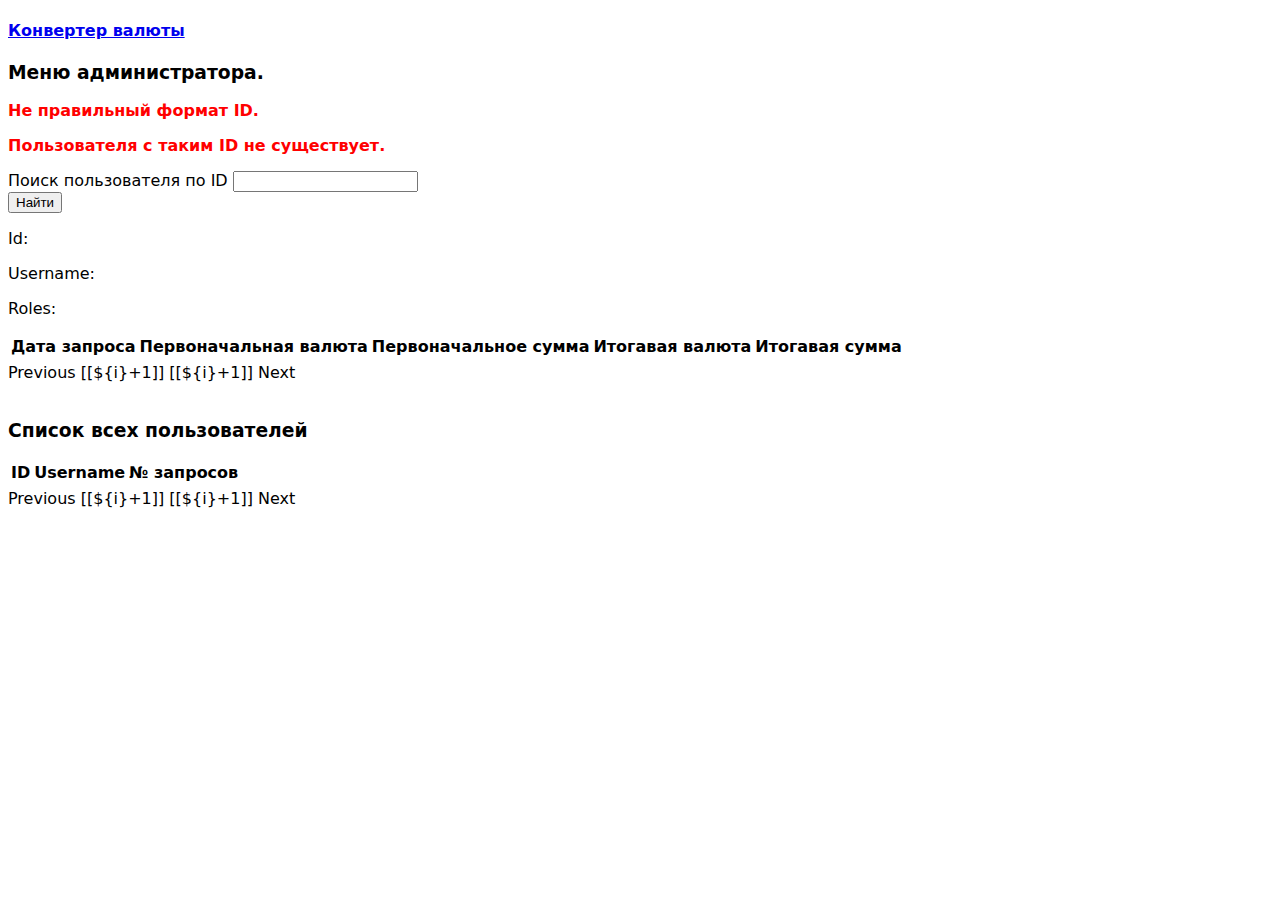
==== src/main/resources/templates/admin.html @ b54f7c4e "Made admin page with two tables and paging for them, kinda works." ====
<!DOCTYPE html>
<html xmlns="http://www.w3.org/1999/xhtml" xmlns:th="https://www.thymeleaf.org"
      xmlns:sec="https://www.thymeleaf.org/thymeleaf-extras-springsecurity5">
<head>
    <title>Admin page</title>
    <meta charset="utf-8" />
    <link rel="stylesheet" href="../static/css/main.css" th:href="@{/css/main.css}" />
</head>
<body>
<div th:substituteby="index::logout"></div>
<div th:substituteby="index::notleggedin"></div>
<h4><a href="/converter">Конвертер валюты</a></h4>

<h3>Меню администратора.</h3>
<p th:if="${requestError}" class="error">Не правильный формат ID.</p>
<p th:if="${idNotFound}" class="error">Пользователя с таким ID не существует.</p>
<form th:action="@{/admin/get/}" method="get">
    Поиск пользователя по ID <label>
    <input th:name="userId" th:placeholder="ID"/>
                    </label> <br/>
    <input type="submit" value="Найти">
</form>
    <div th:if="${user != null && user.id != null}">
        <p>Id: <a th:text="${user.id}"></a></p>
        <p>Username: <a th:text="${user.username}"></a></p>
        <p>Roles: <a th:text="${user.getAuthorities()}"></a></p>

        <table>
            <tr>
                <th>Дата запроса</th>
                <th>Первоначальная валюта</th>
                <th>Первоначальное сумма</th>
                <th>Итогавая валюта</th>
                <th>Итогавая сумма</th>
            </tr>
            <tr th:each="history : ${user.getConverterHistories()}">
                <td th:text="${history.queryDate}"></td>
                <td th:text="${history.initialValute}"></td>
                <td th:text="${history.initialSum}"></td>
                <td th:text="${history.goalValute}"></td>
                <td th:text="${history.goalSum}"></td>
            </tr>
        </table>
        <div class="pagination-div-history">
    <span th:if="${userHistory.hasPrevious()}">
        <a th:href="@{/admin/get/(userId=${userId}, userHistory_page=${userHistory.number-1},
                                                                userHistory_size=${userHistory.size})}">Previous</a>
    </span>
            <th:block th:each="i: ${#numbers.sequence(0, userHistory.totalPages - 1)}">
                <span th:if="${userHistory.number == i}" class="selected">[[${i}+1]]</span>
                <span th:unless="${userHistory.number == i}">
             <a th:href="@{/admin/get/(userId=${userId}, userHistory_page=${i},
                                                                userHistory_size=${userHistory.size})}">[[${i}+1]]</a>
        </span>
            </th:block>
            <span th:if="${userHistory.hasNext()}">
        <a th:href="@{/admin/get/(userId=${userId}, userHistory_page=${userHistory.number+1},
                                                                userHistory_size=${userHistory.size})}">Next</a>
    </span>
        </div>
    </div>
<br>
<h3>Список всех пользователей</h3>
<table>
    <tr><th>ID</th>
        <th>Username</th>
        <th>№ запросов</th>
    </tr>
    <tr th:each="user : ${allUsersPage.content}">
        <td th:text="${user.id}"></td>
        <td th:text="${user.username}"></td>
        <td th:text="${user.getConverterHistories().size()}"></td>
    </tr>
</table>
<div class="pagination-div">
    <span th:if="${allUsersPage.hasPrevious()}">
        <a th:href="@{/admin/(allUsersPage_page=${allUsersPage.number-1},allUsersPage_size=${allUsersPage.size})}">Previous</a>
    </span>
    <th:block th:each="i: ${#numbers.sequence(0, allUsersPage.totalPages - 1)}">
        <span th:if="${allUsersPage.number == i}" class="selected">[[${i}+1]]</span>
        <span th:unless="${allUsersPage.number == i}">
             <a th:href="@{/admin/(allUsersPage_page=${i},allUsersPage_size=${allUsersPage.size})}">[[${i}+1]]</a>
        </span>
    </th:block>
    <span th:if="${allUsersPage.hasNext()}">
        <a th:href="@{/admin/(allUsersPage_page=${allUsersPage.number+1},allUsersPage_size=${allUsersPage.size})}">Next</a>
    </span>
</div>
</body>
</html>
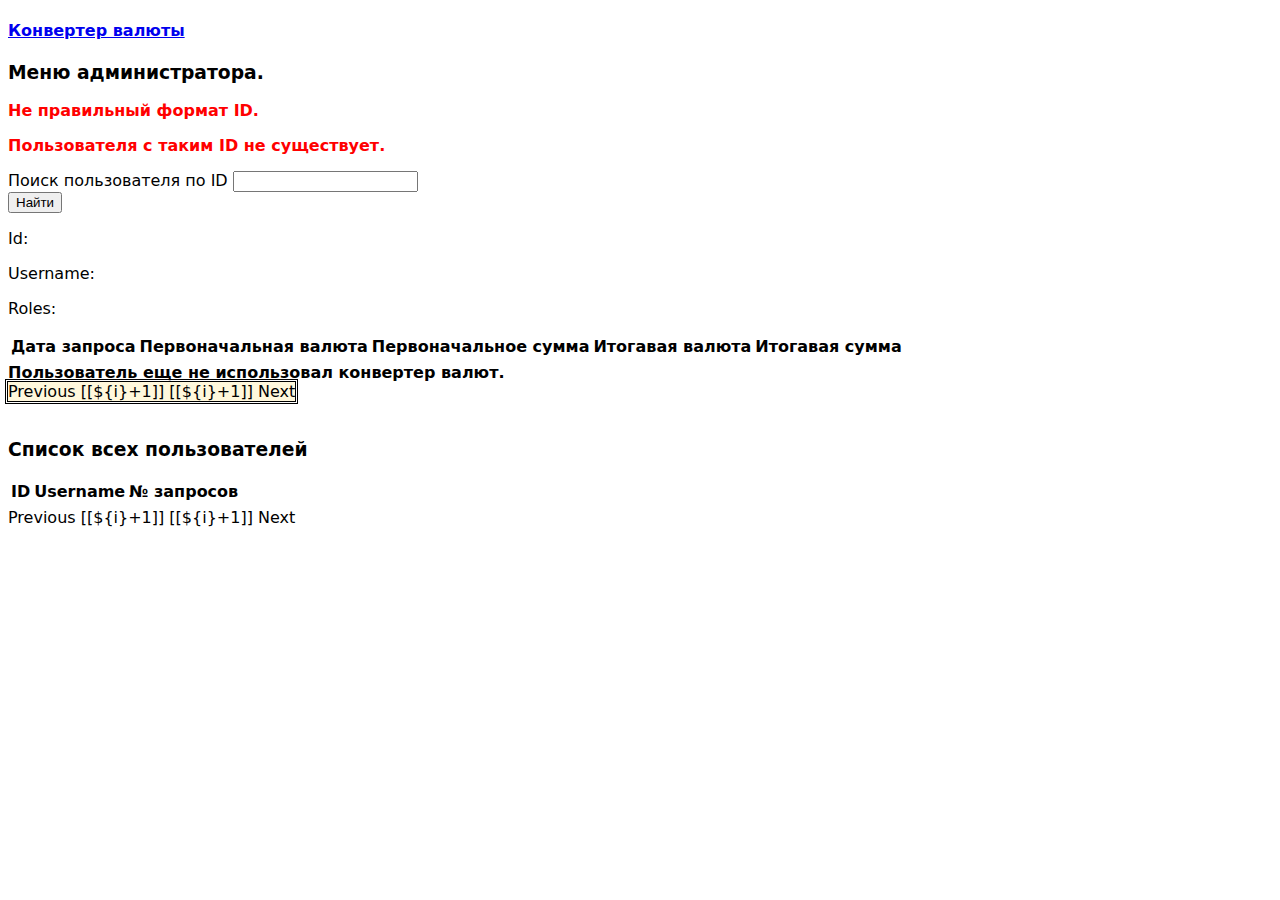
==== commit 900819e9: "Added ConverterController.java, refactored Bootstrap.java" ====
--- a/src/main/resources/templates/admin.html
+++ b/src/main/resources/templates/admin.html
@@ -25,23 +25,26 @@
         <p>Username: <a th:text="${user.username}"></a></p>
         <p>Roles: <a th:text="${user.getAuthorities()}"></a></p>
 
-        <table>
-            <tr>
-                <th>Дата запроса</th>
-                <th>Первоначальная валюта</th>
-                <th>Первоначальное сумма</th>
-                <th>Итогавая валюта</th>
-                <th>Итогавая сумма</th>
-            </tr>
-            <tr th:each="history : ${user.getConverterHistories()}">
-                <td th:text="${history.queryDate}"></td>
-                <td th:text="${history.initialValute}"></td>
-                <td th:text="${history.initialSum}"></td>
-                <td th:text="${history.goalValute}"></td>
-                <td th:text="${history.goalSum}"></td>
-            </tr>
-        </table>
-        <div class="pagination-div-history">
+        <div th:switch="${userHistory.content.isEmpty()}">
+            <table th:case="${false}">
+             <tr>
+                    <th>Дата запроса</th>
+                    <th>Первоначальная валюта</th>
+                    <th>Первоначальное сумма</th>
+                    <th>Итогавая валюта</th>
+                     <th>Итогавая сумма</th>
+                </tr>
+                <tr th:each="history : ${userHistory.content}">
+                    <td th:text="${history.queryDate}"></td>
+                    <td th:text="${history.initialCurrency}"></td>
+                    <td th:text="${history.initialSum}"></td>
+                    <td th:text="${history.goalCurrency}"></td>
+                    <td th:text="${history.goalSum}"></td>
+                </tr>
+            </table>
+            <b th:case="${true}">Пользователь еще не использовал конвертер валют.</b>
+        </div>
+        <div th:if="${!userHistory.content.isEmpty()}" class="pagination-div-history">
     <span th:if="${userHistory.hasPrevious()}">
         <a th:href="@{/admin/get/(userId=${userId}, userHistory_page=${userHistory.number-1},
                                                                 userHistory_size=${userHistory.size})}">Previous</a>
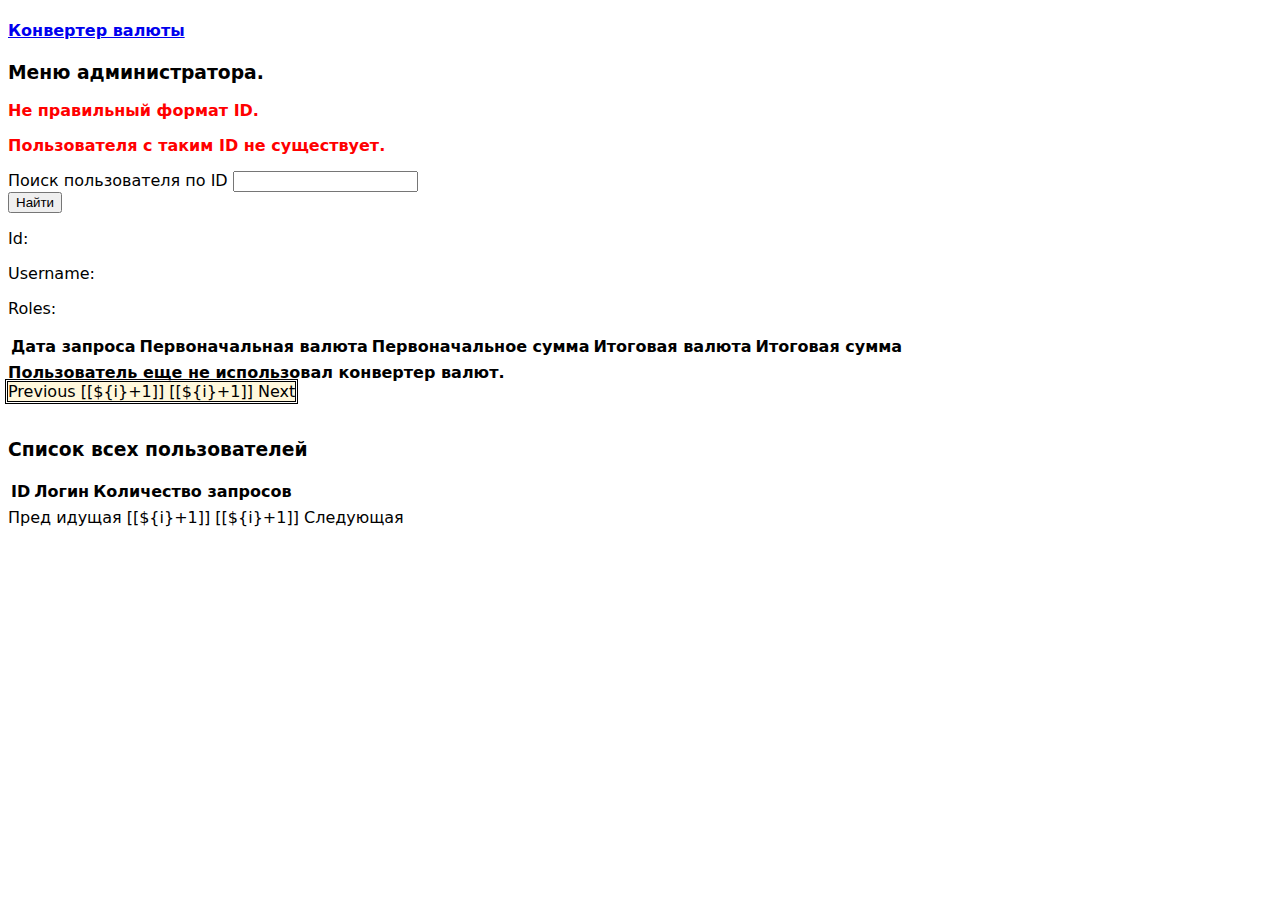
==== commit e8bed503: "Refactoring" ====
--- a/src/main/resources/templates/admin.html
+++ b/src/main/resources/templates/admin.html
@@ -1,8 +1,7 @@
 <!DOCTYPE html>
-<html xmlns="http://www.w3.org/1999/xhtml" xmlns:th="https://www.thymeleaf.org"
-      xmlns:sec="https://www.thymeleaf.org/thymeleaf-extras-springsecurity5">
+<html xmlns="http://www.w3.org/1999/xhtml" xmlns:th="https://www.thymeleaf.org">
 <head>
-    <title>Admin page</title>
+    <title>Страница администратора</title>
     <meta charset="utf-8" />
     <link rel="stylesheet" href="../static/css/main.css" th:href="@{/css/main.css}" />
 </head>
@@ -31,8 +30,8 @@
                     <th>Дата запроса</th>
                     <th>Первоначальная валюта</th>
                     <th>Первоначальное сумма</th>
-                    <th>Итогавая валюта</th>
-                     <th>Итогавая сумма</th>
+                    <th>Итоговая валюта</th>
+                    <th>Итоговая сумма</th>
                 </tr>
                 <tr th:each="history : ${userHistory.content}">
                     <td th:text="${history.queryDate}"></td>
@@ -66,8 +65,8 @@
 <h3>Список всех пользователей</h3>
 <table>
     <tr><th>ID</th>
-        <th>Username</th>
-        <th>№ запросов</th>
+        <th>Логин</th>
+        <th>Количество запросов</th>
     </tr>
     <tr th:each="user : ${allUsersPage.content}">
         <td th:text="${user.id}"></td>
@@ -77,7 +76,8 @@
 </table>
 <div class="pagination-div">
     <span th:if="${allUsersPage.hasPrevious()}">
-        <a th:href="@{/admin/(allUsersPage_page=${allUsersPage.number-1},allUsersPage_size=${allUsersPage.size})}">Previous</a>
+        <a th:href="@{/admin/(allUsersPage_page=${allUsersPage.number-1},allUsersPage_size=${allUsersPage.size})}">
+                                                                                                        Пред идущая</a>
     </span>
     <th:block th:each="i: ${#numbers.sequence(0, allUsersPage.totalPages - 1)}">
         <span th:if="${allUsersPage.number == i}" class="selected">[[${i}+1]]</span>
@@ -86,7 +86,8 @@
         </span>
     </th:block>
     <span th:if="${allUsersPage.hasNext()}">
-        <a th:href="@{/admin/(allUsersPage_page=${allUsersPage.number+1},allUsersPage_size=${allUsersPage.size})}">Next</a>
+        <a th:href="@{/admin/(allUsersPage_page=${allUsersPage.number+1},allUsersPage_size=${allUsersPage.size})}">
+                                                                                                           Следующая</a>
     </span>
 </div>
 </body>
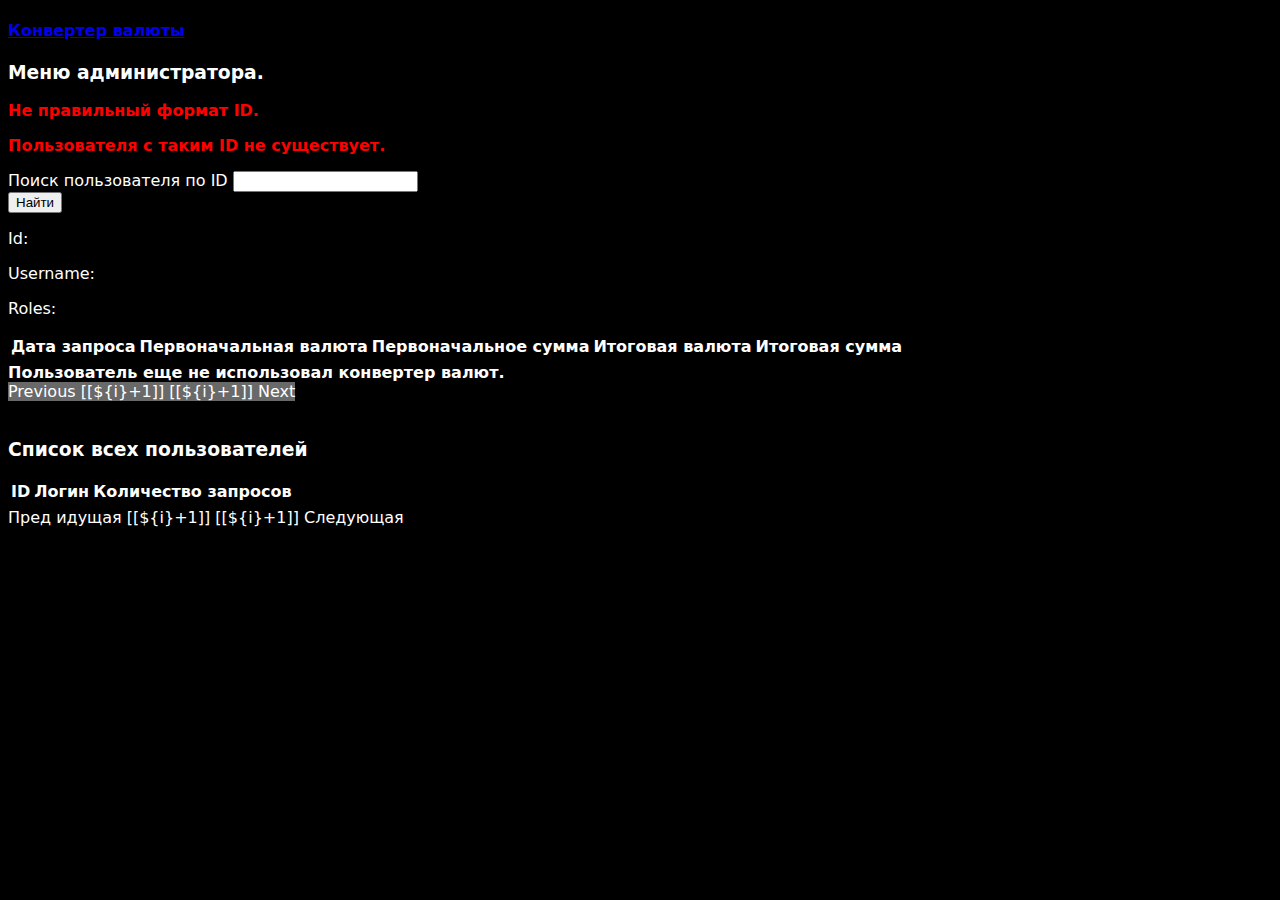
==== commit f93ed34f: "Light refactoring and one basic test for GET /admin." ====
--- a/src/main/resources/templates/admin.html
+++ b/src/main/resources/templates/admin.html
@@ -4,6 +4,7 @@
     <title>Страница администратора</title>
     <meta charset="utf-8" />
     <link rel="stylesheet" href="../static/css/main.css" th:href="@{/css/main.css}" />
+    <link rel="stylesheet" href="../static/css/button.css" th:href="@{/css/button.css}"/>
 </head>
 <body>
 <div th:substituteby="index::logout"></div>
@@ -34,10 +35,20 @@
                     <th>Итоговая сумма</th>
                 </tr>
                 <tr th:each="history : ${userHistory.content}">
-                    <td th:text="${history.queryDate}"></td>
-                    <td th:text="${history.initialCurrency}"></td>
+                    <td th:text="${#temporals.format(history.queryDate, 'dd-MM-yyyy HH:mm')}"></td>
+                    <!-- Показалось самым простым способом занести нормальные названия в таблицу, не добавляя мусор в БД и
+                    не добавлять лишние связи и т.п. в коде, не думаю что итерация по 30 строкам будет сильно нагружать -->
+                    <th:block th:each="currency : ${currencyList}">
+                        <a th:if="${currency.id.equals(history.initialCurrency)}">
+                            <td th:text="${currency.charCode}+' ('+${currency.name} + ')'"></td>
+                        </a>
+                    </th:block>
                     <td th:text="${history.initialSum}"></td>
-                    <td th:text="${history.goalCurrency}"></td>
+                    <th:block th:each="currency : ${currencyList}">
+                        <a th:if="${currency.id.equals(history.goalCurrency)}">
+                            <td th:text="${currency.charCode}+' ('+${currency.name} + ')'"></td>
+                        </a>
+                    </th:block>
                     <td th:text="${history.goalSum}"></td>
                 </tr>
             </table>
